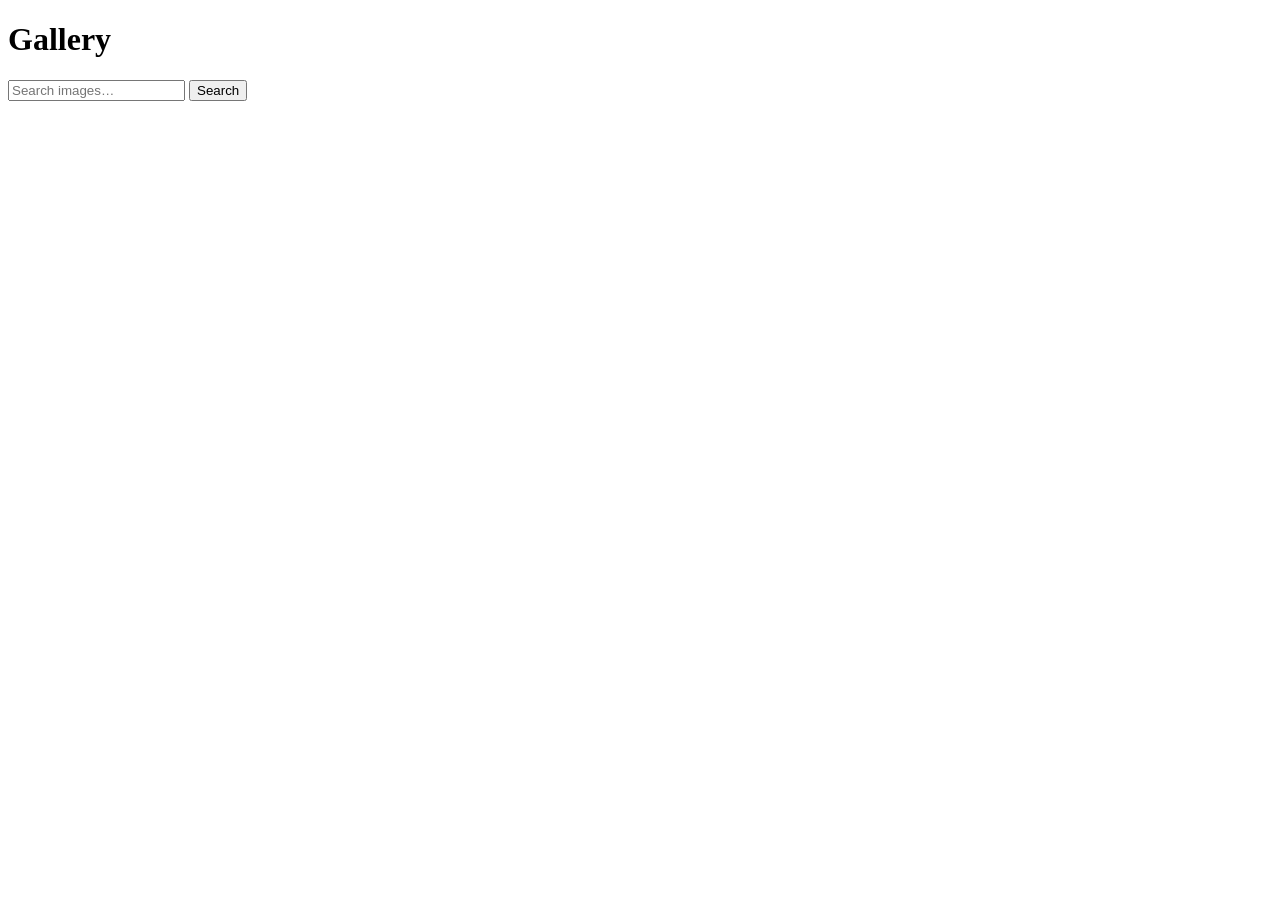
==== SD_Card_Template/gallery.html @ 40470acb "UI: schema-aware loader (v2r) + render fixes for movies/shows/music/gallery; cache-busting fetch; de" ====
<!doctype html>
<html lang="en">
<head>
  <meta charset="utf-8"/>
  <meta name="viewport" content="width=device-width,initial-scale=1"/>
  <title>Gallery</title>
  <link rel="stylesheet" href="/assets/styles.css">
  <script defer src="/assets/library.js?v=2r"></script>

</head>
<body>
  <header>
    <h1>Gallery</h1>
    <form id="searchForm" class="search" role="search">
      <input id="search" type="search" placeholder="Search images…" value="">
      <button type="submit">Search</button>
    </form>
    <div id="count"></div>
  </header>

  <div class="container">
    <div id="grid" class="grid"></div>
  </div>

  <script>
  document.addEventListener("DOMContentLoaded", () => {
    Nomad.renderCategory("image", { mode: "grid" });
  });
  </script>
</body>
</html>
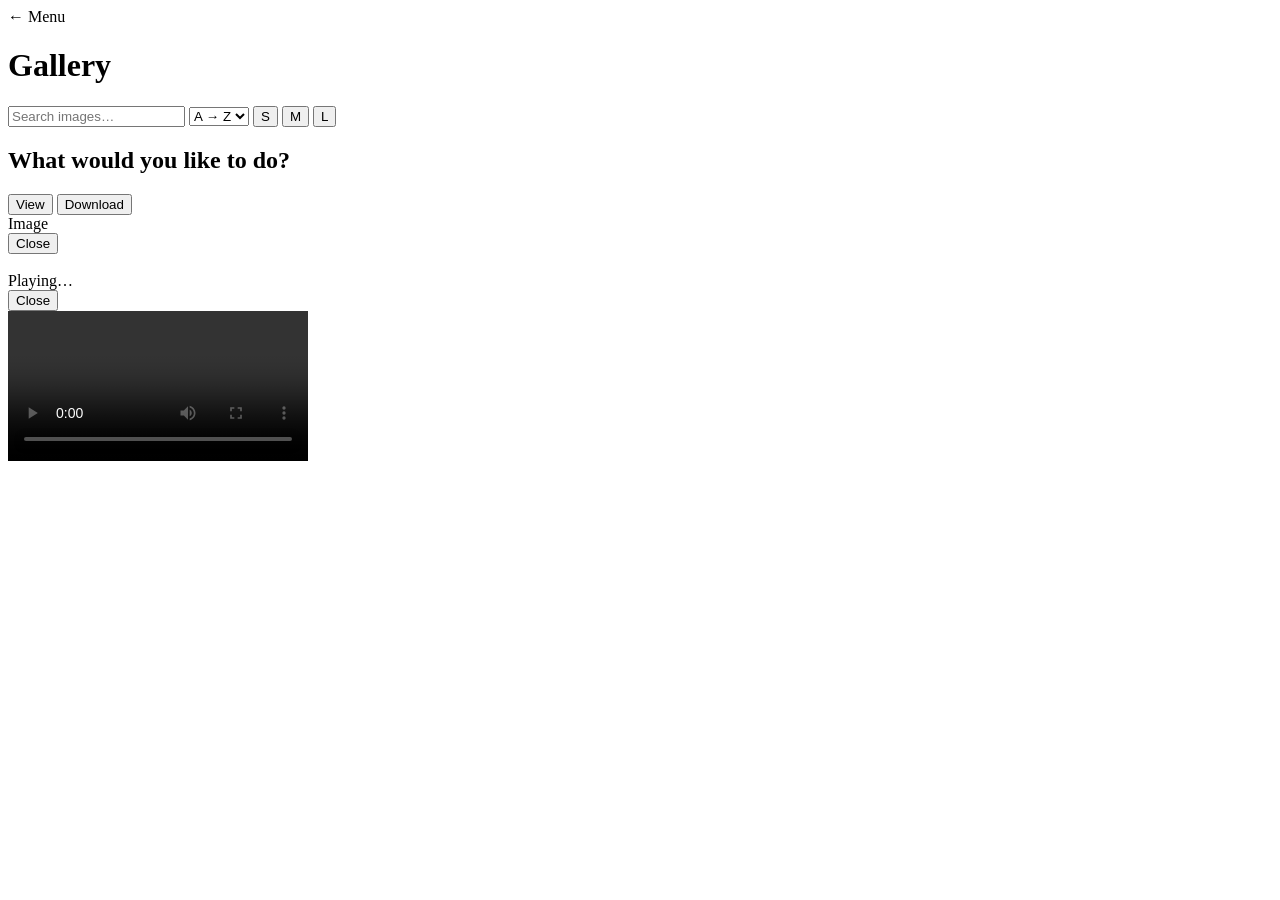
==== commit cdf556da: "Fix: html pages for site." ====
--- a/SD_Card_Template/gallery.html
+++ b/SD_Card_Template/gallery.html
@@ -5,27 +5,66 @@
   <meta name="viewport" content="width=device-width,initial-scale=1"/>
   <title>Gallery</title>
   <link rel="stylesheet" href="/assets/styles.css">
-  <script defer src="/assets/library.js?v=2r"></script>
-
+  <script defer src="/assets/library.js?v=4"></script>
 </head>
 <body>
   <header>
+    <a href="/menu.html" style="text-decoration:none;color:inherit;">← Menu</a>
     <h1>Gallery</h1>
-    <form id="searchForm" class="search" role="search">
-      <input id="search" type="search" placeholder="Search images…" value="">
-      <button type="submit">Search</button>
-    </form>
-    <div id="count"></div>
+    <div class="toolbar">
+      <input id="searchInput" type="search" placeholder="Search images…" aria-label="Search images">
+      <select id="sortSelect" aria-label="Sort">
+        <option value="nameAsc">A → Z</option>
+        <option value="nameDesc">Z → A</option>
+      </select>
+      <button class="view-btn" data-size="small"  title="Compact">S</button>
+      <button class="view-btn active" data-size="medium" title="Comfort">M</button>
+      <button class="view-btn" data-size="large"  title="Large">L</button>
+      <div id="count"></div>
+    </div>
   </header>
 
   <div class="container">
-    <div id="grid" class="grid"></div>
+    <div id="grid" class="grid medium"></div>
+  </div>
+
+  <!-- Optional placeholders (library.js v4 will auto-create if missing) -->
+  <div id="actionModal" class="modal" aria-hidden="true">
+    <div class="dialog" role="dialog" aria-modal="true">
+      <h2>What would you like to do?</h2>
+      <div class="actions">
+        <button id="viewButton">View</button>
+        <button id="downloadButton">Download</button>
+      </div>
+    </div>
+  </div>
+
+  <div id="imageModal" class="modal image-modal" aria-hidden="true">
+    <div class="dialog">
+      <div class="titlebar">
+        <div class="title">Image</div>
+        <button type="button">Close</button>
+      </div>
+      <img id="imageViewer" alt=""/>
+    </div>
+  </div>
+
+  <!-- Included for shared code, not used in Gallery unless you open videos -->
+  <div id="videoModal" class="modal video-modal" aria-hidden="true">
+    <div class="dialog">
+      <div class="titlebar">
+        <div class="title">Playing…</div>
+        <button type="button">Close</button>
+      </div>
+      <video id="videoPlayer" controls playsinline></video>
+    </div>
   </div>
 
   <script>
-  document.addEventListener("DOMContentLoaded", () => {
-    Nomad.renderCategory("image", { mode: "grid" });
-  });
+    document.addEventListener("DOMContentLoaded", () => {
+      // Grid mode + shared controls; "View" opens the image modal
+      Nomad.renderWithControls('image', { mode: 'grid' });
+    });
   </script>
 </body>
 </html>
